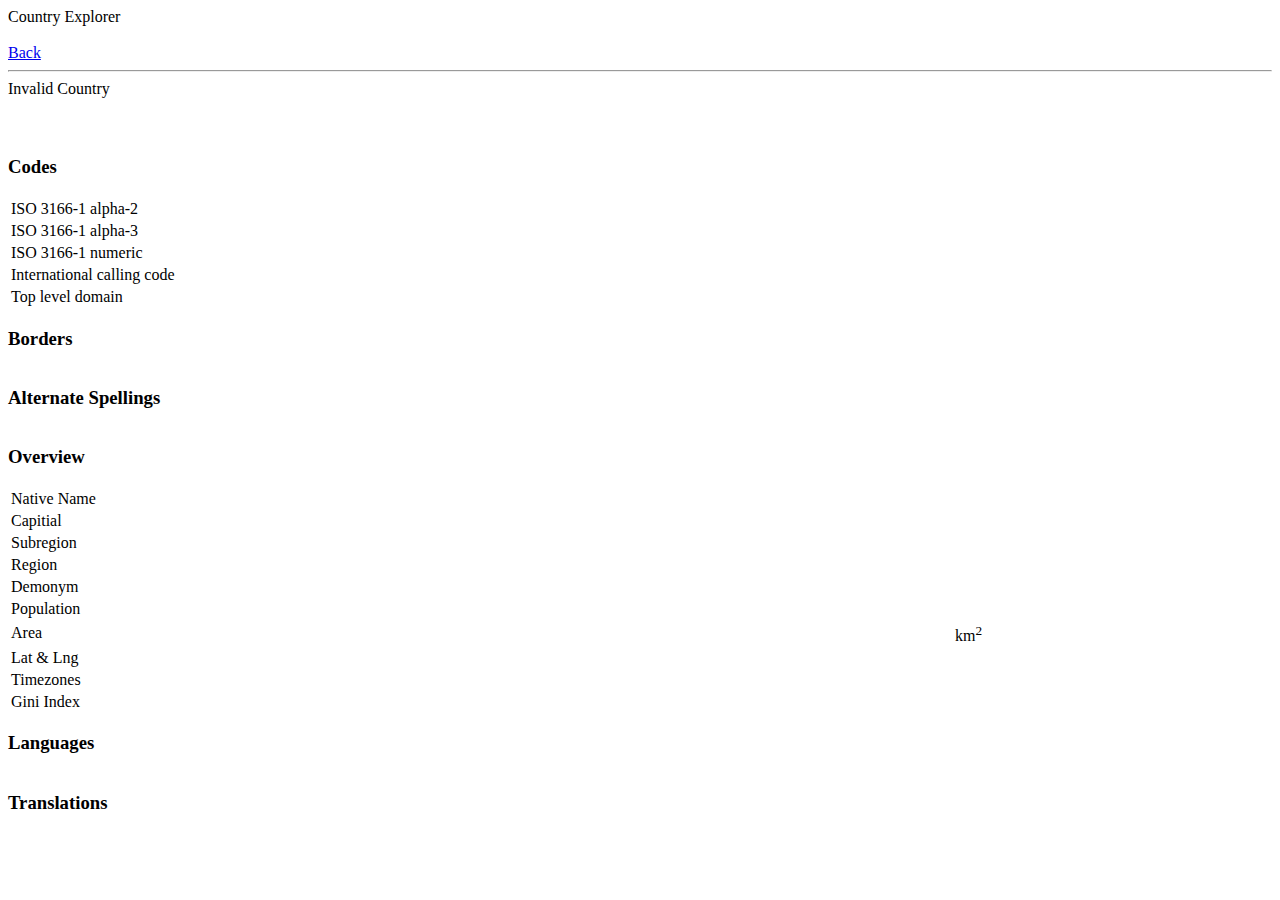
==== country.html @ c904bbb6 "UI fixes and improvements" ====
<!DOCTYPE html>
<html lang="en">

<head>
    <meta charset="UTF-8">
    <meta name="viewport" content="width=device-width, initial-scale=1.0">
    <meta http-equiv="X-UA-Compatible" content="ie=edge">
    <title>Country Explorer - </title>
    <link rel="stylesheet" href="https://use.fontawesome.com/releases/v5.8.2/css/all.css"
        integrity="sha384-oS3vJWv+0UjzBfQzYUhtDYW+Pj2yciDJxpsK1OYPAYjqT085Qq/1cq5FLXAZQ7Ay" crossorigin="anonymous">
    <link rel="stylesheet" href="public/css/common.css">
    <link rel="stylesheet" href="public/css/loader.css">
    <link rel="stylesheet" href="public/css/country.css">
</head>

<body>
    <div class="navbar navbar-dark bg-dark">
        <div class="container">
            <span class="navbar-brand"><i class="fas fa-globe"></i> Country Explorer</span>
        </div>
    </div>
    <br>
    <div class="container">
        <a href="index.html">Back</a>
        <hr>
        <div id="loader">
            <div id="loader-content">
                <span id="loader-text" class="font-weight-bold">Fetching data</span>
                <!-- <span class="loader-dot" id="loader-dot-1">.</span>
                        <span class="loader-dot" id="loader-dot-2">.</span>
                        <span class="loader-dot" id="loader-dot-3">.</span> -->
            </div>
            <div id="loader-icon"></div>
            <div id="slow-network" class="d-none">Slow network detected</div>
        </div>
        <div class="alert alert-warning d-none" id="invalid-country">Invalid Country</div>
        <div id="content" class="d-none">
            <div class="row">
                <div class="col-md-6">
                    <div class="tab">
                        <h1 id="name"></h1>
                    </div>
                    <div class="tab">
                        <img id="flag" id="flag">
                    </div>
                    <div class="tab">
                        <h3>Codes</h3>
                        <table class="table-bordered" width="100%">
                            <tr>
                                <td class="h6">ISO 3166-1 alpha-2</td>
                                <td id="alpha2Code"></td>
                            </tr>
                            <tr>
                                <td class="h6">ISO 3166-1 alpha-3</td>
                                <td id="alpha3Code"></td>
                            </tr>
                            <tr>
                                <td class="h6">ISO 3166-1 numeric</td>
                                <td id="numericCode"></td>
                            </tr>
                            <tr>
                                <td class="h6">International calling code</td>
                                <td id="callingCodes"></td>
                            </tr>
                            <tr>
                                <td class="h6">Top level domain</td>
                                <td id="topLevelDomain"></td>
                            </tr>
                        </table>
                    </div>
                    <div class="tab">
                        <h3>Borders</h3>
                        <table class="table-bordered" width="100%" id="borders"></table>
                    </div>
                    <div class="tab">
                        <h3>Alternate Spellings</h3>
                        <table class="table-bordered" width="100%" id="altSpellings"></table>
                    </div>
                </div>
                <div class="col-md-6">
                    <div class="tab">
                        <h3>Overview</h3>
                        <table class="table-bordered" width="100%">
                            <tr>
                                <td class="h6">Native Name</td>
                                <td id="nativeName"></td>
                            </tr>
                            <tr>
                                <td class="h6">Capitial</td>
                                <td id="capital"></td>
                            </tr>
                            <tr>
                                <td class="h6">Subregion</td>
                                <td id="subregion"></td>
                            </tr>
                            <tr>
                                <td class="h6">Region</td>
                                <td id="region"></td>
                            </tr>
                            <tr>
                                <td class="h6">Demonym</td>
                                <td id="demonym"></td>
                            </tr>
                            <tr>
                                <td class="h6">Population</td>
                                <td id="population"></td>
                            </tr>
                            <tr>
                                <td class="h6">Area</td>
                                <td><span id="area"></span> <span>km<sup>2</sup></span></td>
                            </tr>
                            <tr>
                                <td class="h6">Lat & Lng</td>
                                <td id="latlng"></td>
                            </tr>
                            <tr>
                                <td class="h6">Timezones</td>
                                <td id="timezones"></td>
                            </tr>
                            <tr>
                                <td class="h6">Gini Index</td>
                                <td id="gini"></td>
                            </tr>
                        </table>
                    </div>
                    <div class="tab">
                        <h3>Languages</h3>
                        <table class="table-bordered" width="100%" id="languages"></table>
                    </div>
                    <div class="tab">
                        <h3>Translations</h3>
                        <table class="table-bordered" width="100%" id="translations"></table>
                    </div>
                </div>
            </div>
        </div>
</body>
<script src="public/js/country.js"></script>

</html>
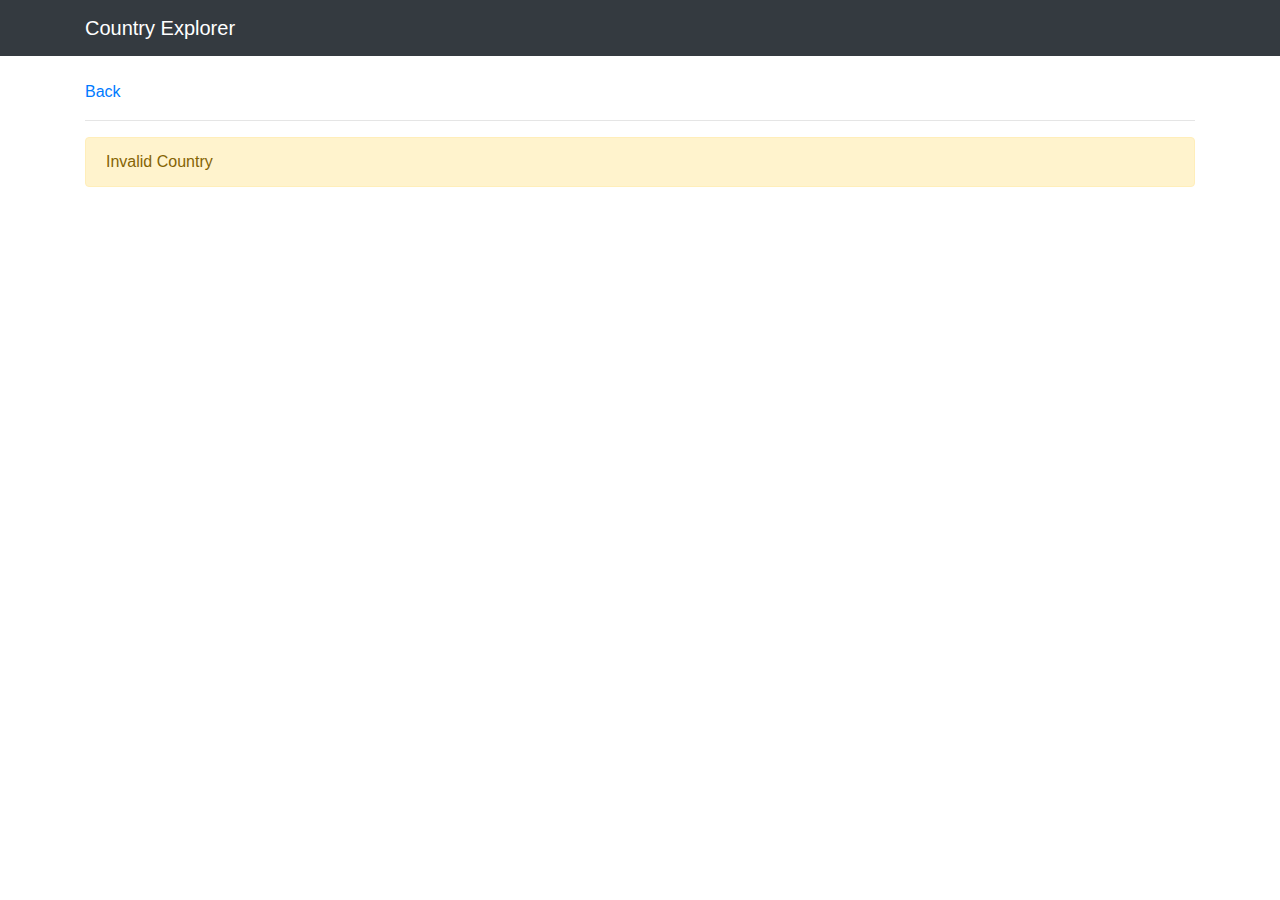
==== commit df451729: "UI build using bootstrap" ====
--- a/country.html
+++ b/country.html
@@ -6,6 +6,7 @@
     <meta name="viewport" content="width=device-width, initial-scale=1.0">
     <meta http-equiv="X-UA-Compatible" content="ie=edge">
     <title>Country Explorer - </title>
+    <link rel="stylesheet" href="https://stackpath.bootstrapcdn.com/bootstrap/4.3.1/css/bootstrap.min.css" integrity="sha384-ggOyR0iXCbMQv3Xipma34MD+dH/1fQ784/j6cY/iJTQUOhcWr7x9JvoRxT2MZw1T" crossorigin="anonymous">
     <link rel="stylesheet" href="https://use.fontawesome.com/releases/v5.8.2/css/all.css"
         integrity="sha384-oS3vJWv+0UjzBfQzYUhtDYW+Pj2yciDJxpsK1OYPAYjqT085Qq/1cq5FLXAZQ7Ay" crossorigin="anonymous">
     <link rel="stylesheet" href="public/css/common.css">
--- a/public/css/common.css
+++ b/public/css/common.css
@@ -0,0 +1,7 @@
+body {
+    margin: 0;
+}
+
+td {
+    padding: 10px;
+}--- a/public/css/country.css
+++ b/public/css/country.css
@@ -0,0 +1,14 @@
+.card:hover {
+    box-shadow: 5px 5px 5px black;
+}
+
+.tab {
+    margin: 10px 0;
+    padding: 10px;
+}
+
+#flag {
+    /* margin: auto; */
+    width: 70%;
+    height: 200px;
+}